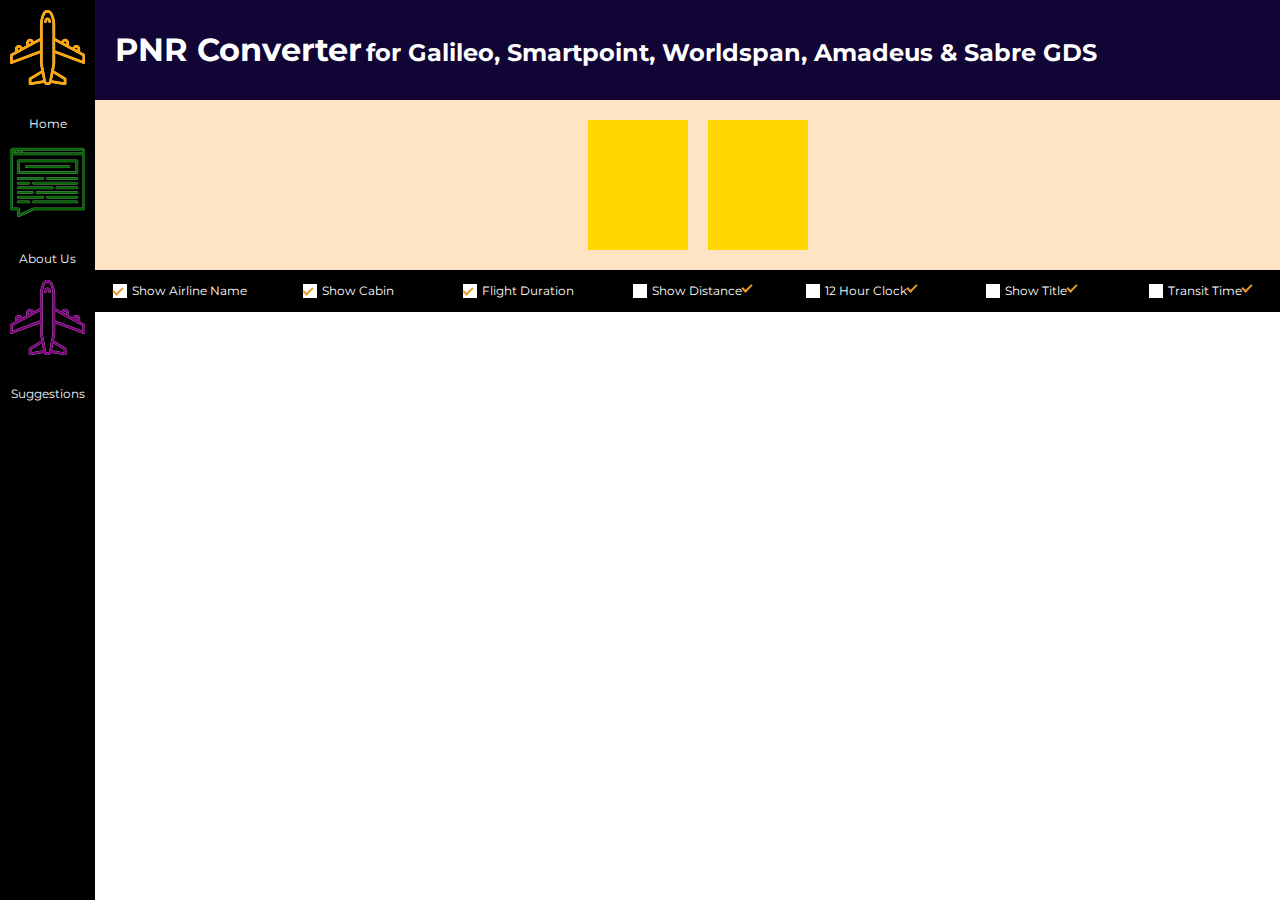
==== index.html @ 722282bd "css errors to be fixed" ====
<!DOCTYPE html>
<html>

<head>
    <meta charset="utf-8" />
    <meta http-equiv="X-UA-Compatible" content="IE=edge">
    <title>PNR Converter - The simplist way to convert PNRs into customer friendly quotes</title>
    <meta name="viewport" content="width=device-width, initial-scale=1">
    <link rel="stylesheet" type="text/css" media="screen" href="main.css" />
    <script src="main.js"></script>
    <script src="https://ajax.googleapis.com/ajax/libs/jquery/3.3.1/jquery.min.js"></script>
    <link href="https://fonts.googleapis.com/css?family=Montserrat" rel="stylesheet">
</head>

<body>
    <div id="boxcontainer">
        <div class='box'>
            <img id="homeImage" src="images/plane2.png" height="75" width="75">
            <p>Home</p>
        </div>
        <div class='box'>
            <img id="aboutUsImage" src="images/aboutus.png" height="75" width="75">
            <p>About Us</p>
        </div>
        <div class='box'>
            <img id="suggestionsImage" src="images/plane2.png" height="75" width="75">
            <p>Suggestions</p>
        </div>
    </div>

    <div id="mainBodyContent">
        <div id="headerContainer">
            <h1>PNR Converter</h1>
            <h2> for Galileo, Smartpoint, Worldspan, Amadeus & Sabre GDS</h2>
        </div>

        <div id="dataInput">

            <form>
                <div class="test1"></div>
                    <div class="test1"></div>
                <!-- <textarea placeholder="Copy and Paste Your Smartpoint, Galileo, Sabre, Amadeus or Worldspan itinerary here"></textarea>
                <input type="submit" value="Convert" id="convertButton"> -->

            </form>

        </div>
        <div class="lineBreak"></div>
        <div id="displayOptions">
            <div class="displayOption" id="showAirLineName">
                <p>Show Airline Name</p>
            </div>
            <div class="displayOption" id="showCabin">
                <p>Show Cabin</p>
            </div>
            <div class="displayOption" id="flightDuration">
                <p>Flight Duration</p>
            </div>
            <div class="displayOption" id="showDistance">
                <p>Show Distance</p>
            </div>
            <div class="displayOption" id="hourClock">
                <p>12 Hour Clock</p>
            </div>
            <div class="displayOption" id="showTitle">
                <p>Show Title</p>
            </div>
            <div class="displayOption" id="transitTime">
                <p>Transit Time</p>
            </div>
        </div>
        <!-- <div class="lineBreak"></div> -->



    </div>




    <script>

    </script>

</body>

</html>
---- main.css ----
body {
  background-color: white;
  margin: 0px;
  padding: 0px;
  display: flex;
}

html,
body {
  height: 100%;
}

h1 {
  color: #ffffff;
  display: inline;
}
h2 {
  color: #ffffff;
  display: inline;
}

/* start of nav bar */
.box {
  width: 75px;
  height: 95px;
  background-color: black;
  display: flex;
  margin: 10px;
  background-color: black;
  transition: 0.5s;
  color: aliceblue;
  justify-content: center;
  line-height: 75px;
  padding-bottom: 5px;
  margin-bottom: 25px;
  display: block;
  text-align: center;
  font-family: "Montserrat", sans-serif;
  cursor: pointer;
}

.box:hover {
  padding-bottom: 0px;
  padding-top: 5px;
}



.box img {
  background-color: white;
  clear: both;
  display: block;
}

#boxcontainer .box img {
  background-color: white;
  transition: 0.5s;
}

#boxcontainer:hover .box #homeImage {
  background-color: orange;
  transition: 0.5s;
}

#boxcontainer:hover .box #aboutUsImage {
  background-color: darkgreen;
  transition: 0.5s;
}

#boxcontainer:hover .box #suggestionsImage {
  background-color: purple;
  transition: 0.5s;
}

#boxcontainer .box p {
  font-size: 12px;
  display: inline;
  margin-left: -1000px;
  transition:0.5s;
}

#boxcontainer:hover .box p {
  transition: 0.5s;
  margin-left: 0px;
}

.box img:hover .box p {
  font-size: 36px;
  transition: 0.5s;
}

#boxcontainer {
  display: flex;
  flex-direction: column;
  width: 95px;
  background-color: black;
  height: 100%;
}

/* end of nav bar */
/*start of main body content */

#mainBodyContent {
  display: flex;
  flex-direction: column;
  width: 100%;
}

/* start of header */
#headerContainer {
  width: 100%;
  height: 60px;
  background-color: #100535;
  font-family: "Montserrat", sans-serif;
  line-height: 60px;
  padding: 20px;
  color: #d12;
  display: inline-block;
  clear: both;
}
/* end of header */

/* end of headerr */
/* start of inputr */

#dataInput {
  width: 100%;
  height: 150px;
  /* display: inline-block; */
  color: grey;
  padding: 10px;
  font-family: "Montserrat", sans-serif;
  display: flex;
  flex-direction: row;
  justify-content: center;
  flex-wrap: wrap;
background-color: bisque;

}


#dataInput textarea {
  box-sizing: border-box; /* fit parent width */
  height: 100%;
  resize: none;
  flex: 3;
  justify-content: center;
  width: 80%;
  clear:both;
  outline: none;
}

#dataInput #convertButton {
  box-sizing: border-box; /* fit parent width */
  height: 100%;
  resize: none;
  flex: 1;
  justify-content: center;
  width: 100%;
}

#dataInput form{
  display: flex;
}

#convertButton{
  cursor: pointer;
  height: 100%;
  background-color: #d12;
}

.test1{
  min-height: 100px;
  min-width: 100px;
  margin: 10px;
  background-color: gold;
}

.lineBreak {
  height: 2px;
  background-color: black;
}

#displayOptions {
  display: flex;
  justify-content: space-evenly;
  font-family: "Montserrat", sans-serif;
  background-color: black;
  flex-wrap: wrap;
  height: 40px;
}
.displayOption {
  /* background-color: #d12; */
  padding: 5px;
  padding-top: 0px;
  height: 30px;
  line-height: 0px;
  cursor: pointer;
  color: #ffffff;
  text-align: center;
  flex: 1;
  min-width: 150px;
  font-size: 12px;
  /* display: inline-block; */
}

.displayOption:hover {
  background-color: #ffffff;
  color: black !important;
  transition: 0.5s;
}

#displayOptions:hover #showAirLineName {
  color: blue;
  transition: 0.5s;
}

#displayOptions:hover #showCabin {
  color: darkgreen;
  transition: 0.5s;
}

#displayOptions:hover #flightDuration {
  color: purple;
  transition: 0.5s;
}

#displayOptions:hover #showDistance {
  color: orange;
  transition: 0.5s;
}

#displayOptions:hover #hourClock {
  color: darkgreen;
  transition: 0.5s;
}

#displayOptions:hover #showCabin {
  color: orange;
  transition: 0.5s;
}

#displayOptions:hover #showTitle {
  color: purple;
  transition: 0.5s;
}

#displayOptions:hover #transitTime {
  color: blue;
  transition: 0.5s;
}

.displayOption p {
  position: relative;
}

.displayOption p::before {
  content: "";
  display: inline-block;
  height: 12px;
  width: 12px;
  background-color: #fff;
  border: 1px solid;
  margin-right: 5px;
  margin-bottom: -3px;
  border-radius: 0px;
}

.displayOption p::after {
  content: "";
  display: inline-block;
  height: 4px;
  width: 8px;
  border-left: 2px solid;
  border-bottom: 2px solid;
  color: #ec9a29;
  transform: rotate(-45deg);

  position: absolute;
}

#showAirLineName p::after {
  left: 13px;
  top: 3px;
}

#showCabin p::after {
  left: 34px;
  top: 3px;
}

#flightDuration p::after {
    left: 24px;
    top: 3px;
  }
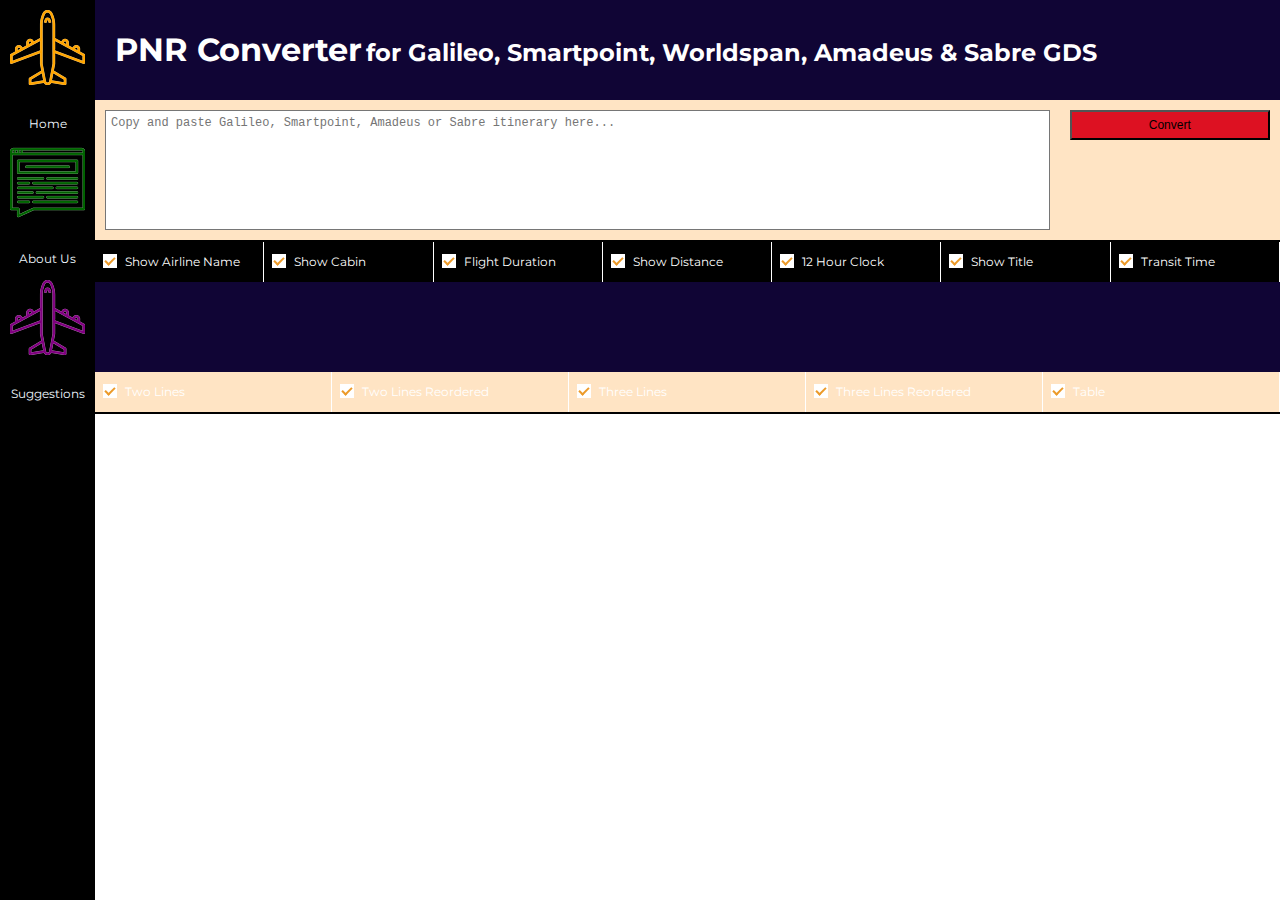
==== commit 6ca8be19: "css looking a bit better" ====
--- a/index.html
+++ b/index.html
@@ -6,10 +6,19 @@
     <meta http-equiv="X-UA-Compatible" content="IE=edge">
     <title>PNR Converter - The simplist way to convert PNRs into customer friendly quotes</title>
     <meta name="viewport" content="width=device-width, initial-scale=1">
-    <link rel="stylesheet" type="text/css" media="screen" href="main.css" />
-    <script src="main.js"></script>
+    <link rel="stylesheet" type="text/css" media="screen" href="./styles/main.css" />
+    <link rel="stylesheet" type="text/css" media="screen" href="./styles/nav.css" />
+    <script src="./js/functions.js"></script>
     <script src="https://ajax.googleapis.com/ajax/libs/jquery/3.3.1/jquery.min.js"></script>
     <link href="https://fonts.googleapis.com/css?family=Montserrat" rel="stylesheet">
+    <script async src="https://www.googletagmanager.com/gtag/js?id=UA-107272376-1"></script>
+    <script>
+        window.dataLayer = window.dataLayer || [];
+        function gtag() { dataLayer.push(arguments) };
+        gtag('js', new Date());
+
+        gtag('config', 'UA-107272376-1');
+    </script>
 </head>
 
 <body>
@@ -33,42 +42,77 @@
             <h1>PNR Converter</h1>
             <h2> for Galileo, Smartpoint, Worldspan, Amadeus & Sabre GDS</h2>
         </div>
-
-        <div id="dataInput">
-
-            <form>
-                <div class="test1"></div>
-                    <div class="test1"></div>
-                <!-- <textarea placeholder="Copy and Paste Your Smartpoint, Galileo, Sabre, Amadeus or Worldspan itinerary here"></textarea>
-                <input type="submit" value="Convert" id="convertButton"> -->
-
-            </form>
-
-        </div>
-        <div class="lineBreak"></div>
-        <div id="displayOptions">
-            <div class="displayOption" id="showAirLineName">
-                <p>Show Airline Name</p>
+        <form id="maininput" action="/" method="post" name="maininput">
+            <div id="dataInput">
+                <textarea class="dataInputChild" id="dataInputTextArea" placeholder="Copy and paste Galileo, Smartpoint, Amadeus or Sabre itinerary here..."
+                    onfocus="this.placeholder = ''"></textarea>
+                <input class="dataInputChild" type="submit" value="Convert" id="convertButton">
             </div>
-            <div class="displayOption" id="showCabin">
-                <p>Show Cabin</p>
+            <div class="lineBreak"></div>
+            <div id="displayOptions">
+                <div class="displayOption" id="showAirLineName">
+                        <input type="checkbox" name="airlinename" id="airlinenameInput" onchange="document.getElementById('maininput').submit()" >
+                        <label for="airlinename">Show Airline Name</label>
+                        
+                    <!-- <p>Show Airline Name</p> -->
+                </div>
+                <div class="displayOption" id="showCabin">
+                        <input type="checkbox" name="showcabin" id="showcabinInput" onchange="document.getElementById('maininput').submit()" > 
+                        <label for="showcabin">Show Cabin</label>
+                </div>
+                <div class="displayOption" id="flightDuration">
+                        <input type="checkbox" name="duration" id="durationInput" onchange="document.getElementById('maininput').submit()" >
+                        <label for="duration">Flight Duration</label>
+                </div>
+                <div class="displayOption" id="showDistance">
+                        <input type="checkbox" name="distance" id="distanceInput" onchange="document.getElementById('maininput').submit()" >
+                        <label for="distance">Show Distance</label>
+                </div>
+                <div class="displayOption" id="hourClock">
+                        <input type="checkbox" name="timeformat" id="timeformatInput" onchange="document.getElementById('maininput').submit()" >
+                        <label for="timeformat">12 Hour Clock</label>
+                </div>
+                <div class="displayOption" id="showTitle">
+                        <input type="checkbox" name="quoteheader" id="quoteheaderInput" onchange="document.getElementById('maininput').submit()" >
+                        <label for="quoteheader">Show Title</label>
+                </div>
+                <div class="displayOption" id="transitTime">
+                        <input type="checkbox" name="transittime" id="transittimeInput" onchange="document.getElementById('maininput').submit()" >
+                        <label for="transittime">Transit Time</label>
+                </div>
             </div>
-            <div class="displayOption" id="flightDuration">
-                <p>Flight Duration</p>
+            <div id="advertisingArea">
+                <script async src="//pagead2.googlesyndication.com/pagead/js/adsbygoogle.js"></script>
+                <!-- Long ad -->
+                <ins class="adsbygoogle" style="display:inline-block;width:728px;height:90px" data-ad-client="ca-pub-2303157713889417" data-ad-slot="8744366555"></ins>
+                <script>
+                    (adsbygoogle = window.adsbygoogle || []).push({});
+                </script>
             </div>
-            <div class="displayOption" id="showDistance">
-                <p>Show Distance</p>
+            <div id="dataInput">
+                <div class="displayOption" id="twoLines">
+                        <input type="radio" name="resultformat" value="twolines" id="resultformat_0" onchange="document.getElementById('maininput').submit()">
+                        <label for="resultformat_0">   Two Lines</label>
+                </div>
+                <div class="displayOption" id="twoLinesReordered">
+                        <input type="radio" name="resultformat" value="twolinesreordered" id="resultformat_1" onchange="document.getElementById('maininput').submit()">
+                        <label for ="resultformat_1">   Two Lines Reordered</label>
+                </div>
+                <div class="displayOption" id="twoLines">
+                        <input type="radio" name="resultformat" value="threelines" id="resultformat_2"  onchange="document.getElementById('maininput').submit()" >
+                        <label for="resultformat_2"> Three Lines</label>
+                </div>
+                <div class="displayOption" id="twoLines">
+                        <input type="radio" name="resultformat" value="threelinesreordered" id="resultformat_3" onchange="document.getElementById('maininput').submit()">
+                        <label for="resultformat_3">Three Lines Reordered</label>
+                </div>
+                <div class="displayOption" id="twoLines">
+                        <input type="radio" name="resultformat" value="tableoutput" id="resultformat_4" onchange="document.getElementById('maininput').submit()">
+                        <label for="resultformat_4">Table</label>
+                </div>
             </div>
-            <div class="displayOption" id="hourClock">
-                <p>12 Hour Clock</p>
-            </div>
-            <div class="displayOption" id="showTitle">
-                <p>Show Title</p>
-            </div>
-            <div class="displayOption" id="transitTime">
-                <p>Transit Time</p>
-            </div>
-        </div>
+            <div class="lineBreak"></div>
+        </form>
         <!-- <div class="lineBreak"></div> -->
 
 
--- a/styles/main.css
+++ b/styles/main.css
@@ -0,0 +1,232 @@
+body {
+  background-color: white;
+  margin: 0px;
+  padding: 0px;
+  display: flex;
+}
+
+html,
+body {
+  height: 100%;
+}
+
+h1 {
+  color: #ffffff;
+  display: inline;
+}
+h2 {
+  color: #ffffff;
+  display: inline;
+}
+
+/*start of main body content */
+
+#mainBodyContent {
+  display: flex;
+  flex-direction: column;
+  width: 100%;
+}
+
+/* start of header */
+#headerContainer {
+  width: 100%;
+  height: 60px;
+  background-color: #100535;
+  font-family: "Montserrat", sans-serif;
+  line-height: 60px;
+  padding: 20px;
+  color: #d12;
+  display: inline-block;
+  clear: both;
+}
+/* end of header */
+
+/* end of headerr */
+/* start of inputr */
+
+
+
+#dataInput {
+  display: flex;
+  justify-content: space-evenly;
+  font-family: "Montserrat", sans-serif;
+  background-color: black;
+  flex-wrap: wrap;
+  align-items: stretch;
+  /* justify-content: space-evenly; */
+  background-color: bisque;
+}
+
+.dataInputChild{
+  padding: 5px;
+  padding-top: 5px;
+  height: 30px;
+  
+  color: #000000;
+  /* text-align: center; */
+  flex: 1;
+  min-width: 150px;
+  font-size: 12px;
+  
+  margin: 10px;
+  
+}
+
+#convertButton {
+  cursor: pointer;
+  flex: 1;
+  background-color: #d12;
+  /* height: 100%; */
+}
+
+#dataInputTextArea {
+  box-sizing: border-box; /* fit parent width */
+  /* height: 100%; */
+  resize: none;
+  flex: 5;
+  /* justify-content: center; */
+  /* width: 80%; */
+  clear: both;
+  outline: none;
+  min-height: 120px;
+  background-color: white;
+}
+
+#dataInputTestArea textarea{
+  text-align: left;
+  padding:7px;
+}
+
+.lineBreak {
+  height: 2px;
+  background-color: black;
+}
+
+#displayOptions, #resultsFormat {
+  display: flex;
+  justify-content: space-evenly;
+  font-family: "Montserrat", sans-serif;
+  background-color: black;
+  flex-wrap: wrap;
+  height: 40px;
+  
+}
+.displayOption {
+  /* background-color: #d12; */
+  padding: 5px;
+  padding-top: 0px;
+  padding-bottom: 0px;
+  /* height: 40px; */
+  /* line-height: 0px; */
+  cursor: pointer;
+  color: #ffffff;
+  text-align: left;
+  flex: 1;
+  min-width: 150px;
+  font-size: 12px;
+  
+  border-right-width: 1px;
+  border-right-style: solid;
+  border-right-color: white;
+  line-height: 40px;
+  /* display: inline-block; */
+}
+
+
+
+.displayOption:hover {
+  background-color: #ffffff;
+  color: black !important;
+  transition: 0.5s;
+}
+
+#displayOptions:hover #showAirLineName {
+  color: blue;
+  transition: 0.5s;
+}
+
+#displayOptions:hover #showCabin {
+  color: darkgreen;
+  transition: 0.5s;
+}
+
+#displayOptions:hover #flightDuration {
+  color: purple;
+  transition: 0.5s;
+}
+
+#displayOptions:hover #showDistance {
+  color: orange;
+  transition: 0.5s;
+}
+
+#displayOptions:hover #hourClock {
+  color: darkgreen;
+  transition: 0.5s;
+}
+
+#displayOptions:hover #showCabin {
+  color: orange;
+  transition: 0.5s;
+}
+
+#displayOptions:hover #showTitle {
+  color: purple;
+  transition: 0.5s;
+}
+
+#displayOptions:hover #transitTime {
+  color: blue;
+  transition: 0.5s;
+}
+
+.displayOption label {
+  position: relative;
+  padding-left: 25px;
+}
+
+input[type=checkbox] {
+  position: absolute;
+  left: -9999px;
+}
+
+input[type=radio] {
+  position: absolute;
+  left: -9999px;
+}
+
+.displayOption label::before {
+  content: "";
+  display: inline-block;
+  height: 12px;
+  width: 12px;
+  background-color: #fff;
+  border: 1px solid;
+  margin-right: 5px;
+  margin-bottom: -3px;
+  border-radius: 0px;
+  position: absolute;
+  left: 3px;
+  top: 0px;
+}
+
+.displayOption label::after {
+  content: "";
+  display: inline-block;
+  height: 4px;
+  width: 8px;
+  border-left: 2px solid;
+  border-bottom: 2px solid;
+  color: #ec9a29;
+  transform: rotate(-45deg);
+  position: absolute;
+  left: 5px;
+  top: 3px;
+}
+
+#advertisingArea{
+  background-color: #100535;
+  height: 90px;
+}
+
+
--- a/styles/nav.css
+++ b/styles/nav.css
@@ -0,0 +1,81 @@
+
+
+/* start of nav bar */
+.box {
+  width: 75px;
+  height: 95px;
+  background-color: black;
+  display: flex;
+  margin: 10px;
+  background-color: black;
+  transition: 0.5s;
+  color: aliceblue;
+  justify-content: center;
+  line-height: 75px;
+  padding-bottom: 5px;
+  margin-bottom: 25px;
+  display: block;
+  text-align: center;
+  font-family: "Montserrat", sans-serif;
+  cursor: pointer;
+}
+
+.box:hover {
+  padding-bottom: 0px;
+  padding-top: 5px;
+}
+
+
+
+.box img {
+  background-color: white;
+  clear: both;
+  display: block;
+}
+
+#boxcontainer .box img {
+  background-color: white;
+  transition: 0.5s;
+}
+
+#boxcontainer:hover .box #homeImage {
+  background-color: orange;
+  transition: 0.5s;
+}
+
+#boxcontainer:hover .box #aboutUsImage {
+  background-color: darkgreen;
+  transition: 0.5s;
+}
+
+#boxcontainer:hover .box #suggestionsImage {
+  background-color: purple;
+  transition: 0.5s;
+}
+
+#boxcontainer .box p {
+  font-size: 12px;
+  display: inline;
+  margin-left: -1000px;
+  transition:0.5s;
+}
+
+#boxcontainer:hover .box p {
+  transition: 0.5s;
+  margin-left: 0px;
+}
+
+.box img:hover .box p {
+  font-size: 36px;
+  transition: 0.5s;
+}
+
+#boxcontainer {
+  display: flex;
+  flex-direction: column;
+  width: 95px;
+  background-color: black;
+  height: 100%;
+}
+
+/* end of nav bar */
